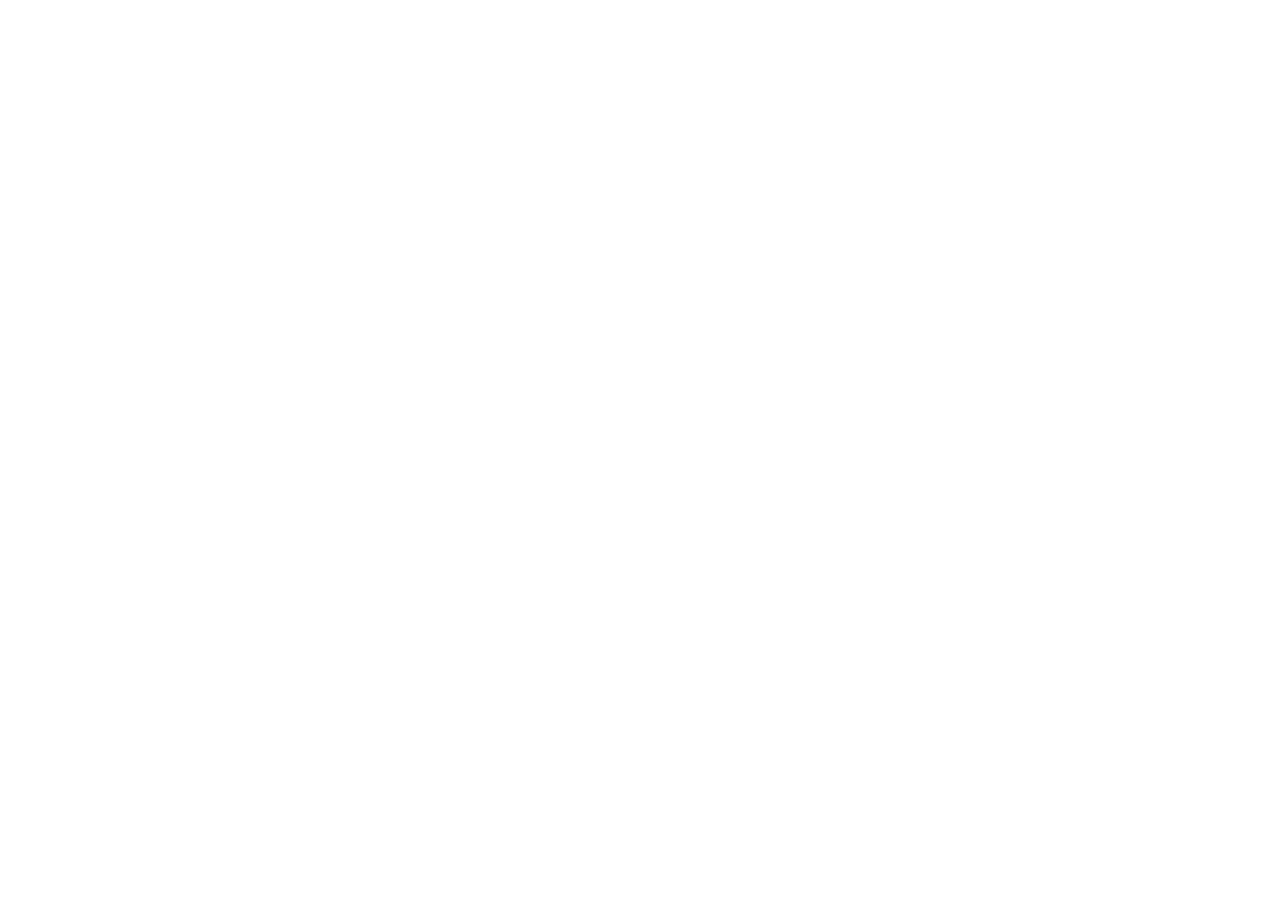
==== index.html @ bd9f274d "initial work" ====
<!doctype html>
<html lang="en">
<head>
  <meta charset="utf-8">
  <title>RoutingDemo</title>
  <base href="/">
  <meta name="viewport" content="width=device-width, initial-scale=1">
  <link rel="icon" type="image/x-icon" href="favicon.ico">
  <script src="assets/main.js"></script>
</head>
<body>
  <app-root></app-root>
  </body>
</html>
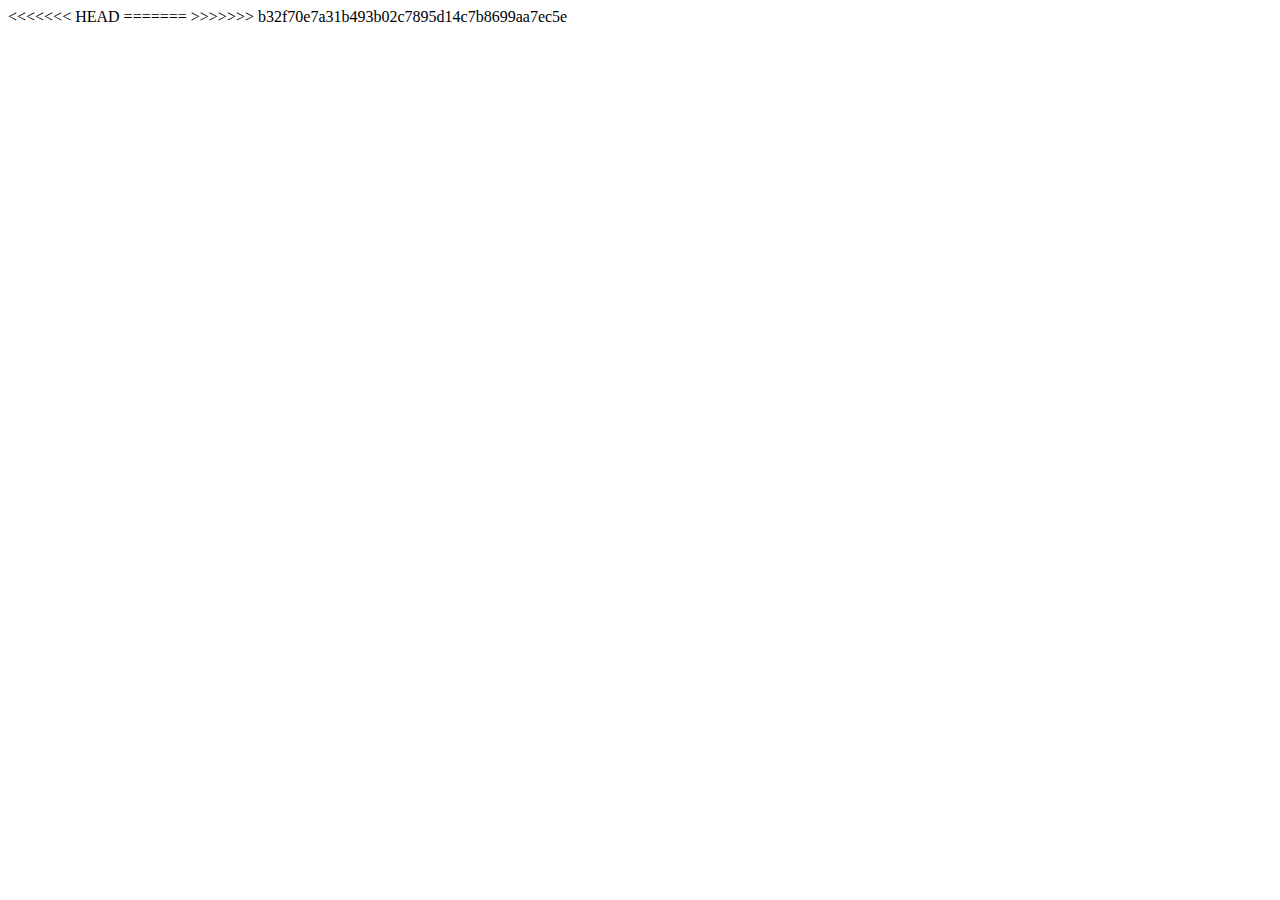
==== commit 237ddbc9: "Merge 4ae4b1b13be79c0f8a9fe53e05fee2df90dc67fe into 1604973ec54233a058a06cd1dba77e9fbe5b0d26" ====
--- a/index.html
+++ b/index.html
@@ -2,13 +2,19 @@
 <html lang="en">
 <head>
   <meta charset="utf-8">
-  <title>RoutingDemo</title>
+
   <base href="/">
   <meta name="viewport" content="width=device-width, initial-scale=1">
+<<<<<<< HEAD
   <link rel="icon" type="image/x-icon" href="favicon.ico">
+  <script src="src/assets/main.js"></script>
+=======
+
   <script src="assets/main.js"></script>
+>>>>>>> b32f70e7a31b493b02c7895d14c7b8699aa7ec5e
 </head>
 <body>
+  
   <app-root></app-root>
   </body>
 </html>
